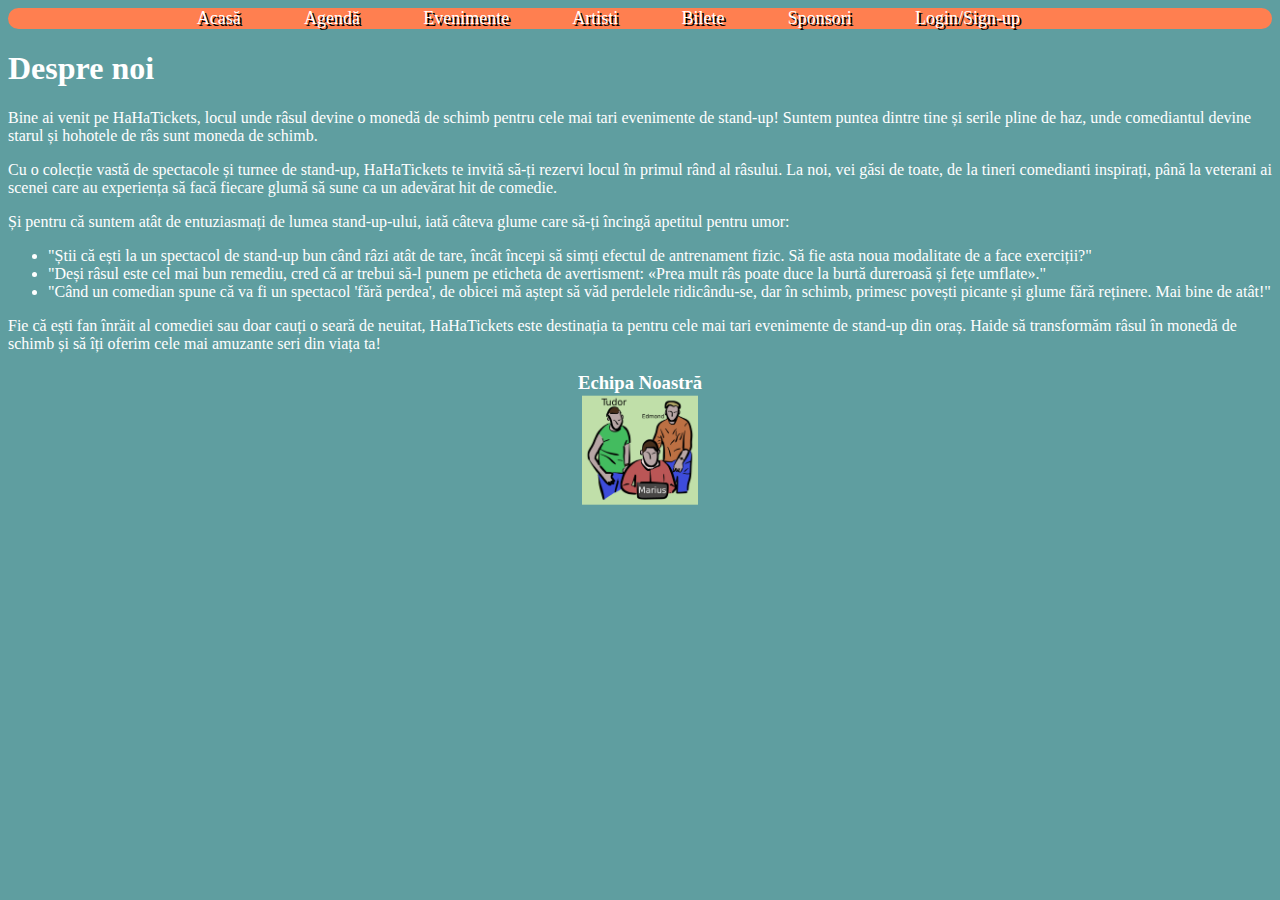
==== Acasa.html @ 85c56e3d "Acasa" ====
<!DOCTYPE html>
<html lang="en">
<head>
    <meta charset="UTF-8">
    <title>HaHaTickets</title>
    <link rel="stylesheet" href="index.css">
</head>
<body>
    <div id="Menubar">
        <ul id="horizontalList">
            <li><a href="Acasa.html">Acasă</a></li>
            <li><a>Agendă</a></li>
            <li><a>Evenimente</a></li>
            <li><a>Artisti</a></li>
            <li><a>Bilete</a></li>
            <li><a>Sponsori</a></li>
            <li><a>Login/Sign-up</a></li>
        </ul>
    </div>
    <div>
        <h1>Despre noi</h1>
        <p>Bine ai venit pe HaHaTickets, locul unde râsul devine o monedă de schimb pentru cele mai tari evenimente de stand-up! Suntem puntea dintre tine și serile pline de haz, unde comediantul devine starul și hohotele de râs sunt moneda de schimb.</p>
        <p>Cu o colecție vastă de spectacole și turnee de stand-up, HaHaTickets te invită să-ți rezervi locul în primul rând al râsului. La noi, vei găsi de toate, de la tineri comedianti inspirați, până la veterani ai scenei care au experiența să facă fiecare glumă să sune ca un adevărat hit de comedie.</p>
        <p>Și pentru că suntem atât de entuziasmați de lumea stand-up-ului, iată câteva glume care să-ți încingă apetitul pentru umor:</p>
        <ul>
            <li>"Știi că ești la un spectacol de stand-up bun când râzi atât de tare, încât începi să simți efectul de antrenament fizic. Să fie asta noua modalitate de a face exerciții?"</li>
            <li>"Deși râsul este cel mai bun remediu, cred că ar trebui să-l punem pe eticheta de avertisment: «Prea mult râs poate duce la burtă dureroasă și fețe umflate»."</li>
            <li>"Când un comedian spune că va fi un spectacol 'fără perdea', de obicei mă aștept să văd perdelele ridicându-se, dar în schimb, primesc povești picante și glume fără reținere. Mai bine de atât!"</li>
        </ul>
        <p>Fie că ești fan înrăit al comediei sau doar cauți o seară de neuitat, HaHaTickets este destinația ta pentru cele mai tari evenimente de stand-up din oraș. Haide să transformăm râsul în monedă de schimb și să îți oferim cele mai amuzante seri din viața ta!</p>
    </div>
    <h3>Echipa Noastră</h3>
    <div id="Echipa">
        
    <img id="echipaimagine" src="Echipa.png">
    </div>
</body>
</html>
---- index.css ----
body{
    background-color: cadetblue;
    color: white;
}
#Menubar{
    background-color: coral;
    font-family: "Comic Sans MS";
    text-shadow: black 2px 2px;
    color: white;
    font-size:large;
    text-align: justify;
    display: block;
    border-radius: 25px;
}
a{
    text-decoration: none;
    color: white;
    text-align: center;
    border-radius: 25px;
}
a:hover{
    background-color: brown;

}
#horizontalList {
    list-style-type: none;
    display: flex;
    padding: 0;
    margin: 0;
    align-items: flex-end;
    justify-content: center;

}
#horizontalList li {
    display: inline-grid;
    margin-right: 5%;
}
#Echipa{
    position: absolute;
  top: 50%;
  left: 50%;
  transform: translate(-50%, -50%);
  padding: 30px;
  display: flex;
  align-items: center;
  justify-content: center;
}
h3{
    text-align: center;
}
#echipaimagine{
    width: 20%; /* 50% of the parent container */
    height: auto; /* Maintain aspect ratio */
}
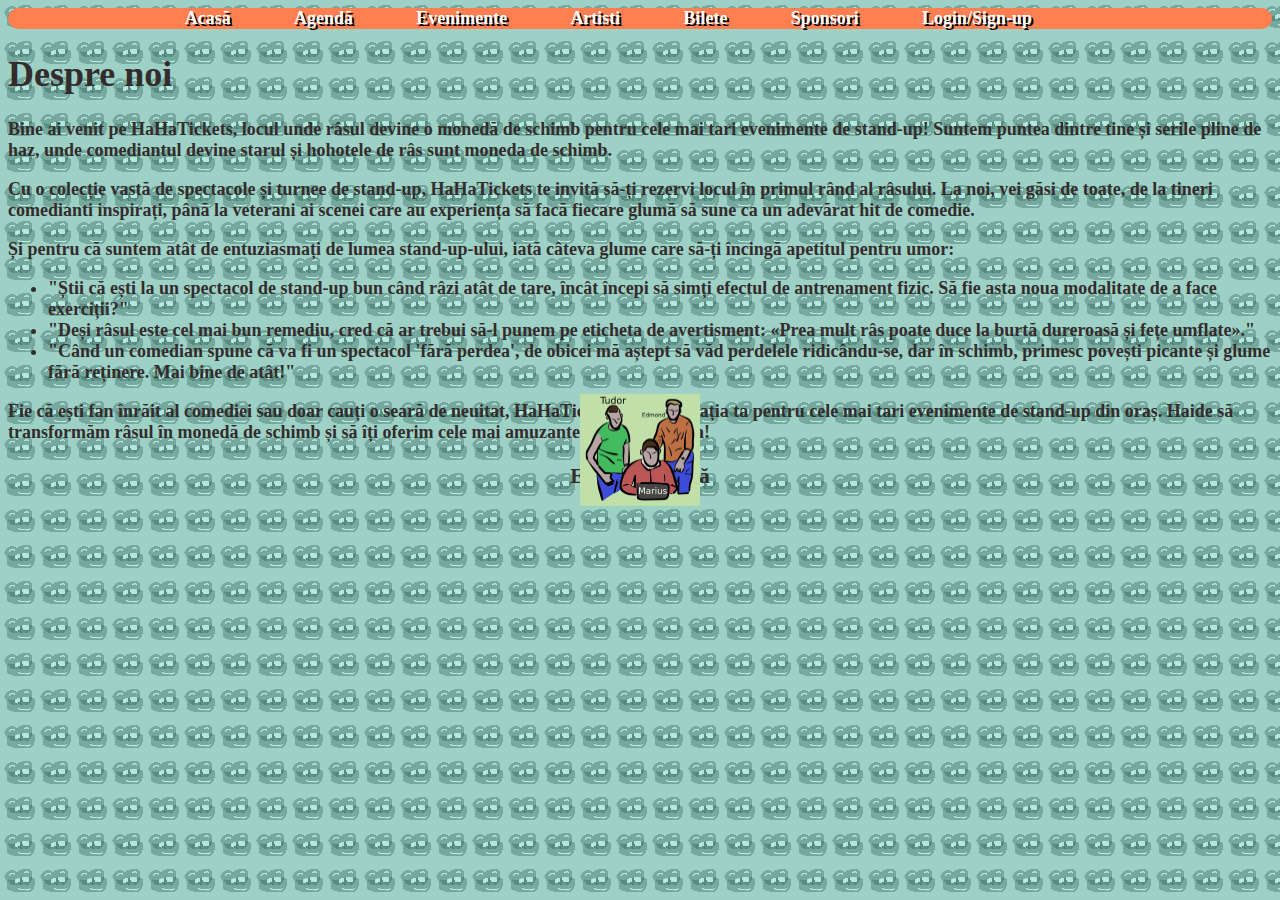
==== commit 0ea19778: "Changes" ====
--- a/Acasa.html
+++ b/Acasa.html
@@ -30,6 +30,7 @@
         <p>Fie că ești fan înrăit al comediei sau doar cauți o seară de neuitat, HaHaTickets este destinația ta pentru cele mai tari evenimente de stand-up din oraș. Haide să transformăm râsul în monedă de schimb și să îți oferim cele mai amuzante seri din viața ta!</p>
     </div>
     <h3>Echipa Noastră</h3>
+    <div></div>
     <div id="Echipa">
         
     <img id="echipaimagine" src="Echipa.png">
--- a/index.css
+++ b/index.css
@@ -1,6 +1,10 @@
 body{
-    background-color: cadetblue;
-    color: white;
+    background-color: rgb(126, 241, 218);
+    background-image:url("background.png");
+    color: rgb(52, 44, 44);
+    font-size: large;
+    font-weight: bolder;
+
 }
 #Menubar{
     background-color: coral;
@@ -40,7 +44,7 @@
   top: 50%;
   left: 50%;
   transform: translate(-50%, -50%);
-  padding: 30px;
+  padding: 20px;
   display: flex;
   align-items: center;
   justify-content: center;
